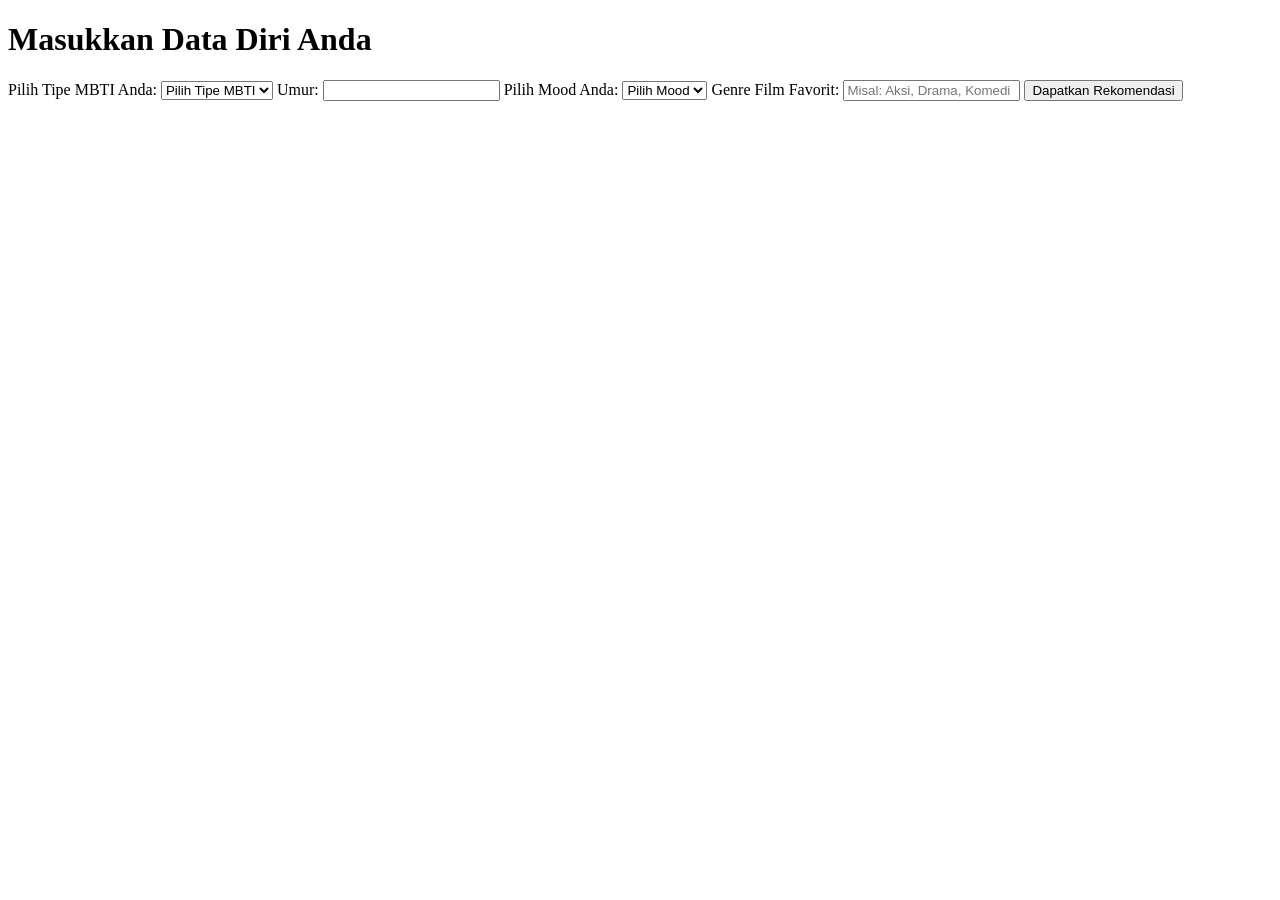
==== form.html @ 79281d5b "Create form.html" ====
<!DOCTYPE html>
<html lang="id">
<head>
    <meta charset="UTF-8">
    <meta name="viewport" content="width=device-width, initial-scale=1.0">
    <title>Isi Data Anda</title>
    <link rel="stylesheet" href="style.css">
</head>
<body>
    <div class="form-container">
        <h1>Masukkan Data Diri Anda</h1>
        <form id="userForm">
            <label for="mbti">Pilih Tipe MBTI Anda:</label>
            <select id="mbti" required>
                <option value="">Pilih Tipe MBTI</option>
                <!-- MBTI Options -->
                <option value="intj">INTJ</option>
                <option value="intp">INTP</option>
                <option value="entj">ENTJ</option>
                <option value="entp">ENTP</option>
                <option value="infj">INFJ</option>
                <option value="infp">INFP</option>
                <option value="enfj">ENFJ</option>
                <option value="enfp">ENFP</option>
                <option value="istj">ISTJ</option>
                <option value="estj">ESTJ</option>
                <option value="estp">ESTP</option>
                <option value="isfj">ISFJ</option>
                <option value="isfp">ISFP</option>
                <option value="esfj">ESFJ</option>
                <option value="esfp">ESFP</option>
            </select>

            <label for="age">Umur:</label>
            <input type="number" id="age" required>

            <label for="mood">Pilih Mood Anda:</label>
            <select id="mood" required>
                <option value="">Pilih Mood</option>
                <option value="happy">Bahagia</option>
                <option value="sad">Sedih</option>
                <option value="excited">Terpacu</option>
                <option value="calm">Tenang</option>
            </select>

            <label for="genre">Genre Film Favorit:</label>
            <input type="text" id="genre" placeholder="Misal: Aksi, Drama, Komedi" required>

            <button type="submit">Dapatkan Rekomendasi</button>
        </form>
        <div id="recommendation"></div>
    </div>

    <script src="script.js"></script>
</body>
</html>
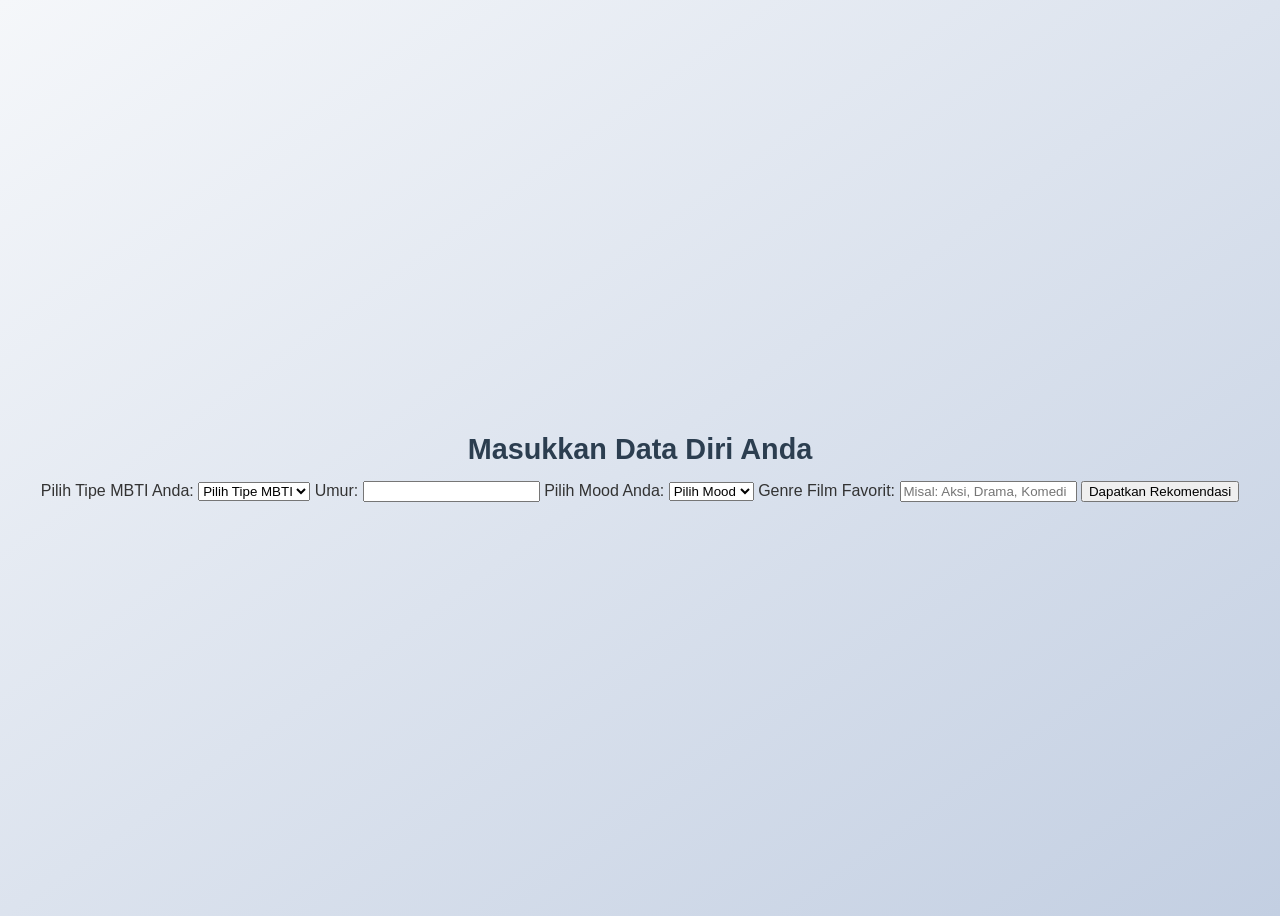
==== commit ebecb64d: "Update form.html" ====
--- a/form.html
+++ b/form.html
@@ -32,7 +32,7 @@
             </select>
 
             <label for="age">Umur:</label>
-            <input type="number" id="age" required>
+            <input type="number" id="age" min="1" required>
 
             <label for="mood">Pilih Mood Anda:</label>
             <select id="mood" required>
--- a/style.css
+++ b/style.css
@@ -0,0 +1,73 @@
+<!DOCTYPE html>
+<html lang="en">
+<head>
+    <meta charset="UTF-8">
+    <meta name="viewport" content="width=device-width, initial-scale=1.0">
+    <title>Movie Recommender</title>
+    <style>
+        /* Reset default styles */
+        * {
+            margin: 0;
+            padding: 0;
+            box-sizing: border-box;
+        }
+
+        body {
+            font-family: Arial, sans-serif;
+            background: linear-gradient(to bottom right, #f5f7fa, #c3cfe2);
+            color: #333;
+            display: flex;
+            justify-content: center;
+            align-items: center;
+            height: 100vh;
+            text-align: center;
+        }
+
+        .container {
+            background: white;
+            padding: 30px;
+            border-radius: 12px;
+            box-shadow: 0 4px 10px rgba(0, 0, 0, 0.1);
+            max-width: 400px;
+            width: 90%;
+        }
+
+        h1 {
+            font-size: 1.8em;
+            color: #2c3e50;
+            margin-bottom: 15px;
+        }
+
+        p {
+            font-size: 1em;
+            color: #555;
+            margin-bottom: 20px;
+        }
+
+        .start-button {
+            display: inline-block;
+            padding: 12px 25px;
+            background: #3498db;
+            color: white;
+            font-size: 1em;
+            text-decoration: none;
+            border-radius: 8px;
+            transition: 0.3s;
+        }
+
+        .start-button:hover {
+            background: #2980b9;
+            transform: scale(1.05);
+        }
+    </style>
+</head>
+<body>
+
+    <div class="container">
+        <h1>Welcome!</h1>
+        <p>Find the best movie recommendations for your mood.</p>
+        <a href="input.html" class="start-button">Get Started</a>
+    </div>
+
+</body>
+</html>
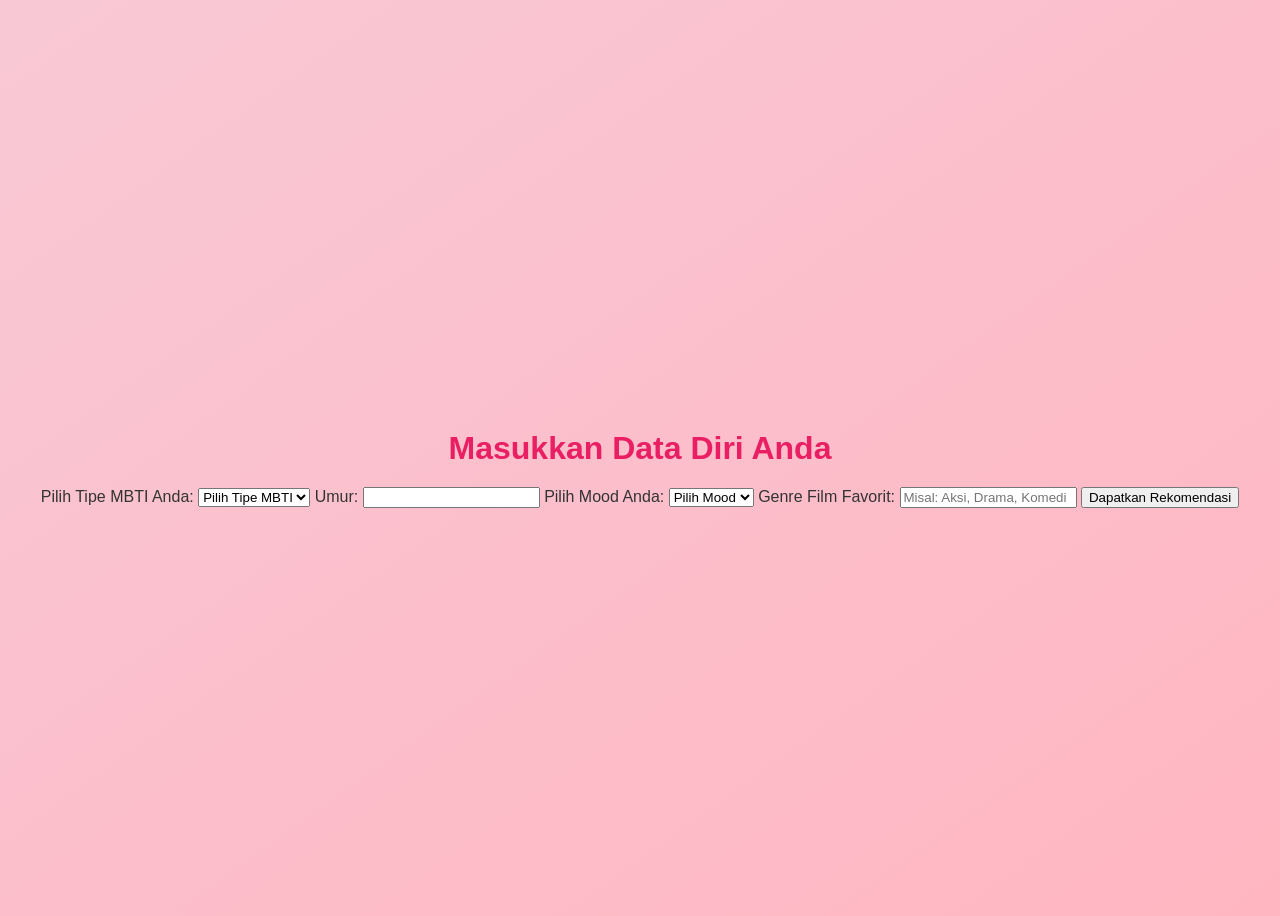
==== commit 48d4d88f: "Update form.html" ====
--- a/form.html
+++ b/form.html
@@ -5,6 +5,7 @@
     <meta name="viewport" content="width=device-width, initial-scale=1.0">
     <title>Isi Data Anda</title>
     <link rel="stylesheet" href="style.css">
+    <script src="script.js" defer></script> <!-- Hubungkan script -->
 </head>
 <body>
     <div class="form-container">
@@ -13,7 +14,6 @@
             <label for="mbti">Pilih Tipe MBTI Anda:</label>
             <select id="mbti" required>
                 <option value="">Pilih Tipe MBTI</option>
-                <!-- MBTI Options -->
                 <option value="intj">INTJ</option>
                 <option value="intp">INTP</option>
                 <option value="entj">ENTJ</option>
@@ -31,8 +31,8 @@
                 <option value="esfp">ESFP</option>
             </select>
 
-            <label for="age">Umur:</label>
-            <input type="number" id="age" min="1" required>
+            <label for="age_rating">Umur:</label>
+            <input type="number" id="age_rating" required>
 
             <label for="mood">Pilih Mood Anda:</label>
             <select id="mood" required>
@@ -48,9 +48,8 @@
 
             <button type="submit">Dapatkan Rekomendasi</button>
         </form>
+
         <div id="recommendation"></div>
     </div>
-
-    <script src="script.js"></script>
 </body>
 </html>
--- a/style.css
+++ b/style.css
@@ -13,8 +13,8 @@
         }
 
         body {
-            font-family: Arial, sans-serif;
-            background: linear-gradient(to bottom right, #f5f7fa, #c3cfe2);
+            font-family: 'Arial', sans-serif;
+            background: linear-gradient(to bottom right, #f8c8d5, #ffb6c1); /* Soft pink gradient */
             color: #333;
             display: flex;
             justify-content: center;
@@ -25,38 +25,50 @@
 
         .container {
             background: white;
-            padding: 30px;
+            padding: 40px;
             border-radius: 12px;
-            box-shadow: 0 4px 10px rgba(0, 0, 0, 0.1);
+            box-shadow: 0 8px 20px rgba(0, 0, 0, 0.1);
             max-width: 400px;
             width: 90%;
+            transition: 0.3s;
+        }
+
+        .container:hover {
+            box-shadow: 0 12px 30px rgba(0, 0, 0, 0.2);
         }
 
         h1 {
-            font-size: 1.8em;
-            color: #2c3e50;
-            margin-bottom: 15px;
+            font-size: 2em;
+            color: #e91e63; /* Pink color for heading */
+            margin-bottom: 20px;
+            font-weight: 700;
         }
 
         p {
-            font-size: 1em;
+            font-size: 1.2em;
             color: #555;
-            margin-bottom: 20px;
+            margin-bottom: 30px;
         }
 
         .start-button {
             display: inline-block;
-            padding: 12px 25px;
-            background: #3498db;
+            padding: 15px 30px;
+            background: #e91e63; /* Pink button */
             color: white;
-            font-size: 1em;
+            font-size: 1.2em;
             text-decoration: none;
-            border-radius: 8px;
+            border-radius: 50px;
+            box-shadow: 0 4px 10px rgba(0, 0, 0, 0.1);
             transition: 0.3s;
         }
 
         .start-button:hover {
-            background: #2980b9;
+            background: #d81b60; /* Darker pink on hover */
+            transform: scale(1.1);
+        }
+
+        .start-button:active {
+            background: #c2185b; /* Even darker pink on click */
             transform: scale(1.05);
         }
     </style>
